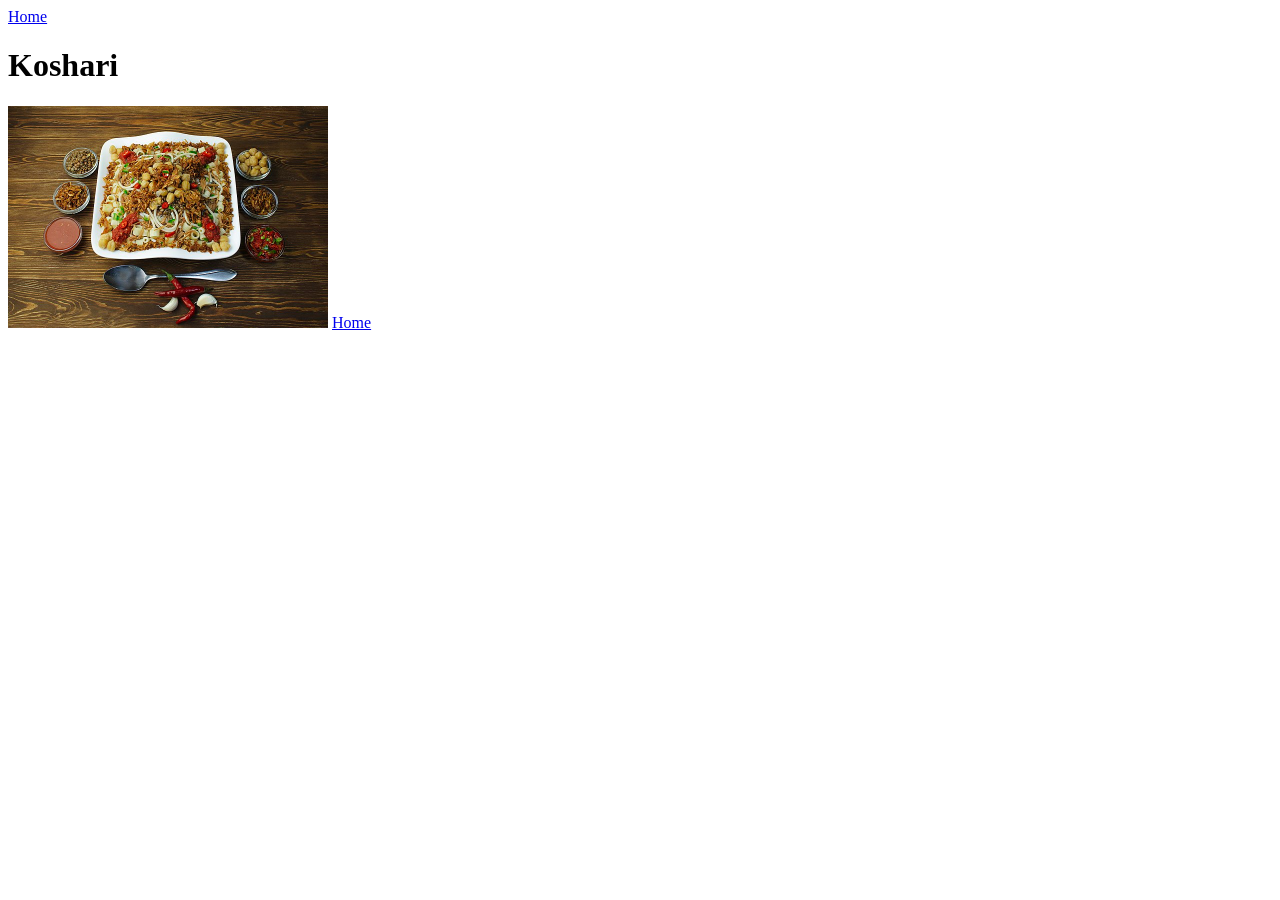
==== recipes/koshari.html @ fd4a0394 "Add image to recipe page for "Koshari"" ====
<!DOCTYPE html>

<html lang = "en">
    <head>
        <meta charset = "UTF-8">

        <title>Koshari | Odin Recipes</title>
    </head>

    <body>
        <a href = "../index.html">Home</a>

        <h1>Koshari</h1>

        <img src = "koshari.png" alt = "A delicious dish of Koshari. By Dina Said - Own work, CC BY-SA 4.0, https://commons.wikimedia.org/w/index.php?curid=36970215" width = 320 height = 222>

        <a href = "../index.html">Home</a>
    </body>
</html>
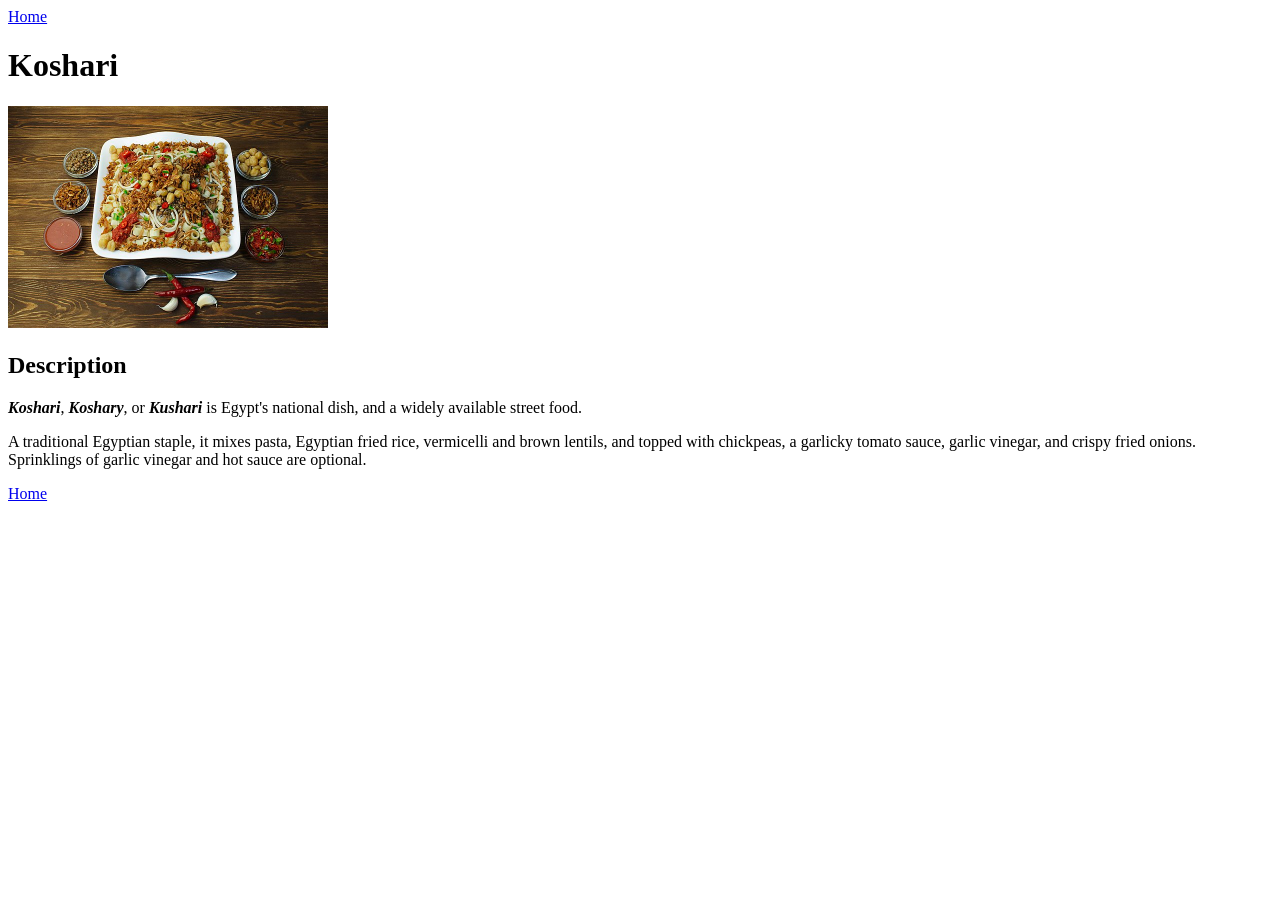
==== commit 64d5778f: "Add description to recipe page for "Koshari" Information used for description are taken from https:/" ====
--- a/recipes/koshari.html
+++ b/recipes/koshari.html
@@ -14,6 +14,13 @@
 
         <img src = "koshari.png" alt = "A delicious dish of Koshari. By Dina Said - Own work, CC BY-SA 4.0, https://commons.wikimedia.org/w/index.php?curid=36970215" width = 320 height = 222>
 
+        <h2>Description</h2>
+        <p>
+            <b><dfn>Koshari</dfn></b>, <b><dfn>Koshary</dfn></b>, or <b><dfn>Kushari</dfn></b> is Egypt's national dish, and a widely available street food.
+        </p>
+
+        <p>A traditional Egyptian staple, it mixes pasta, Egyptian fried rice, vermicelli and brown lentils, and topped with chickpeas, a garlicky tomato sauce, garlic vinegar, and crispy fried onions. Sprinklings of garlic vinegar and hot sauce are optional.</p>
+
         <a href = "../index.html">Home</a>
     </body>
 </html>
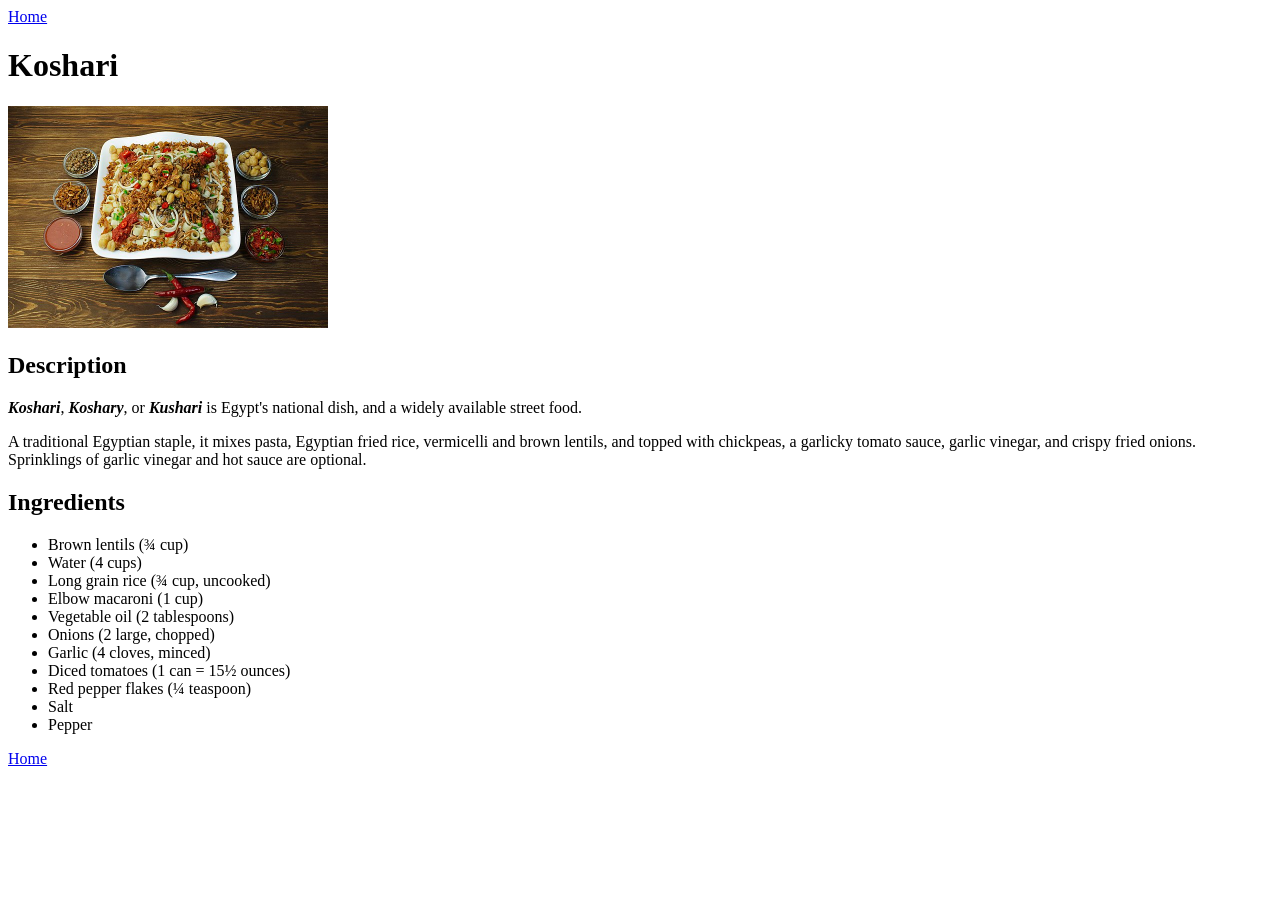
==== commit 9e973309: "Add ingredients to recipe page for "Koshari"" ====
--- a/recipes/koshari.html
+++ b/recipes/koshari.html
@@ -21,6 +21,21 @@
 
         <p>A traditional Egyptian staple, it mixes pasta, Egyptian fried rice, vermicelli and brown lentils, and topped with chickpeas, a garlicky tomato sauce, garlic vinegar, and crispy fried onions. Sprinklings of garlic vinegar and hot sauce are optional.</p>
 
+        <h2>Ingredients</h2>
+        <ul>
+            <li>Brown lentils (&frac34; cup)</li>
+            <li>Water (4 cups)</li>
+            <li>Long grain rice (&frac34; cup, uncooked)</li>
+            <li>Elbow macaroni (1 cup)</li>
+            <li>Vegetable oil (2 tablespoons)</li>
+            <li>Onions (2 large, chopped)</li>
+            <li>Garlic (4 cloves, minced)</li>
+            <li>Diced tomatoes (1 can = 15&frac12; ounces)</li>
+            <li>Red pepper flakes (&frac14; teaspoon)</li>
+            <li>Salt</li>
+            <li>Pepper</li>
+        </ul>
+
         <a href = "../index.html">Home</a>
     </body>
 </html>
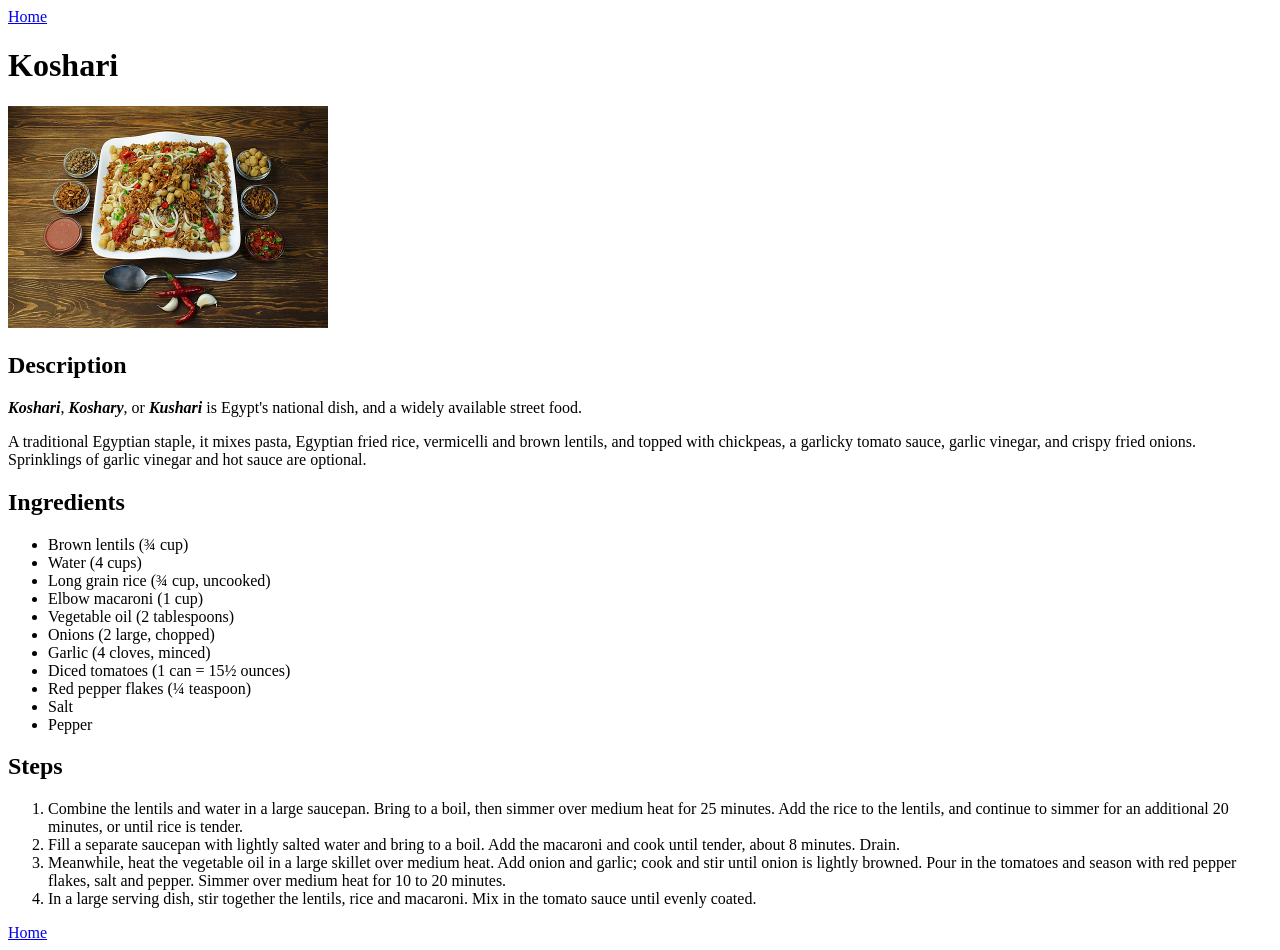
==== commit fae11c22: "Add steps to recipe page for "Koshari"" ====
--- a/recipes/koshari.html
+++ b/recipes/koshari.html
@@ -36,6 +36,14 @@
             <li>Pepper</li>
         </ul>
 
+        <h2>Steps</h2>
+        <ol>
+            <li>Combine the lentils and water in a large saucepan. Bring to a boil, then simmer over medium heat for 25 minutes. Add the rice to the lentils, and continue to simmer for an additional 20 minutes, or until rice is tender.</li>
+            <li>Fill a separate saucepan with lightly salted water and bring to a boil. Add the macaroni and cook until tender, about 8 minutes. Drain.</li>
+            <li>Meanwhile, heat the vegetable oil in a large skillet over medium heat. Add onion and garlic; cook and stir until onion is lightly browned. Pour in the tomatoes and season with red pepper flakes, salt and pepper. Simmer over medium heat for 10 to 20 minutes.</li>
+            <li>In a large serving dish, stir together the lentils, rice and macaroni. Mix in the tomato sauce until evenly coated.</li>
+        </ol>
+
         <a href = "../index.html">Home</a>
     </body>
 </html>
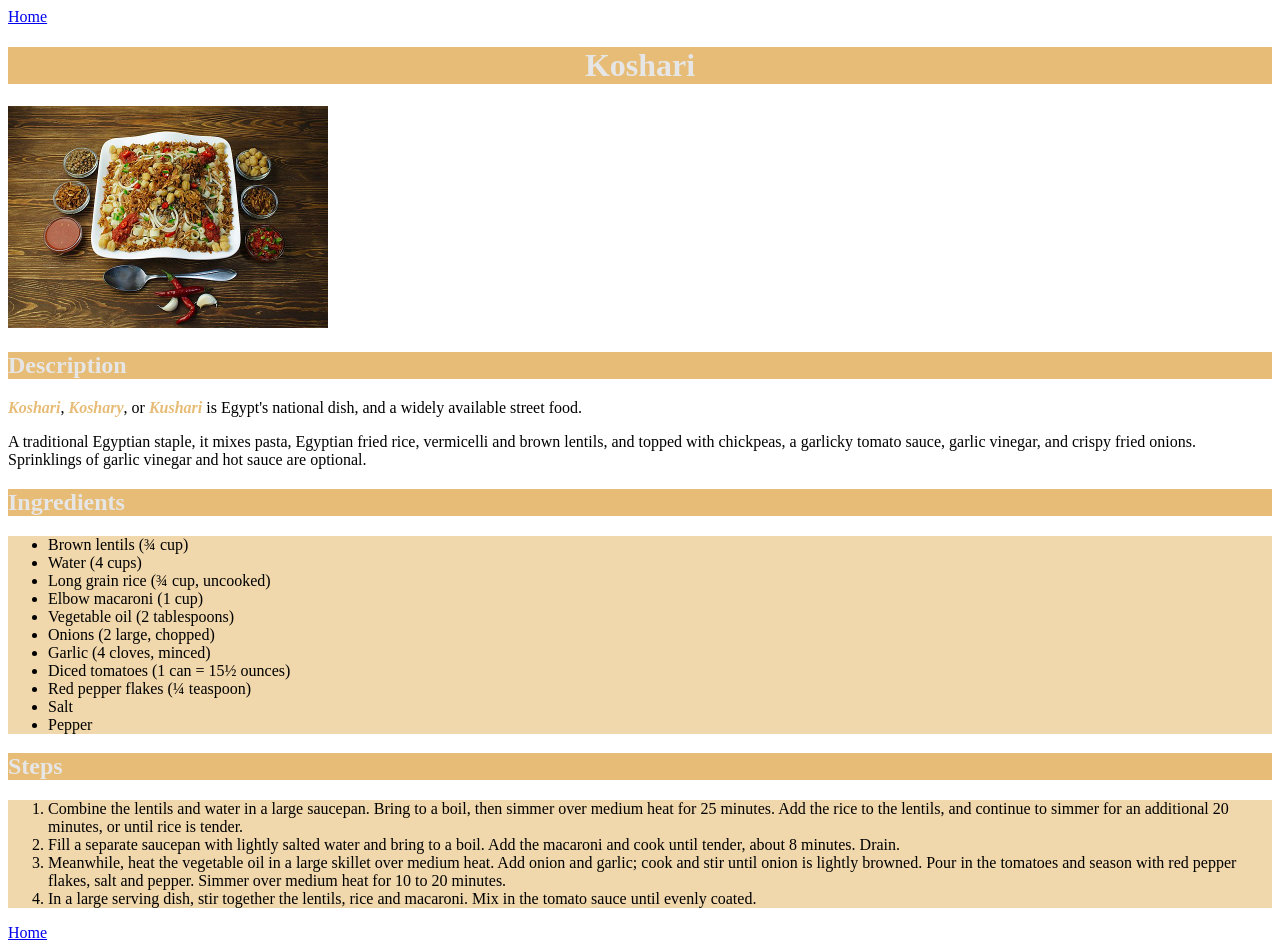
==== commit a2585927: "Add styles to recipe pages - Add the style sheet added to the homepage to all recipe pages - Add sty" ====
--- a/recipes/koshari.html
+++ b/recipes/koshari.html
@@ -3,6 +3,8 @@
 <html lang = "en">
     <head>
         <meta charset = "UTF-8">
+
+        <link rel = "stylesheet" href = "../styles.css">
 
         <title>Koshari | Odin Recipes</title>
     </head>
--- a/styles.css
+++ b/styles.css
@@ -0,0 +1,24 @@
+body {
+    font-family: 'Times New Roman', serif;
+}
+
+h1 {
+    text-align: center;
+}
+
+h1, h2, h3, h4, h5, h6 {
+    background-color: rgba(231, 188, 118, 1.0);
+    color: rgba(230, 230, 230, 1.0);
+}
+
+b, dfn {
+    color: rgba(231, 188, 118, 1.0);
+}
+
+ul, ol {
+    background-color: rgba(231, 188, 118, 0.6);
+}
+
+ul a {
+    color: black;
+}
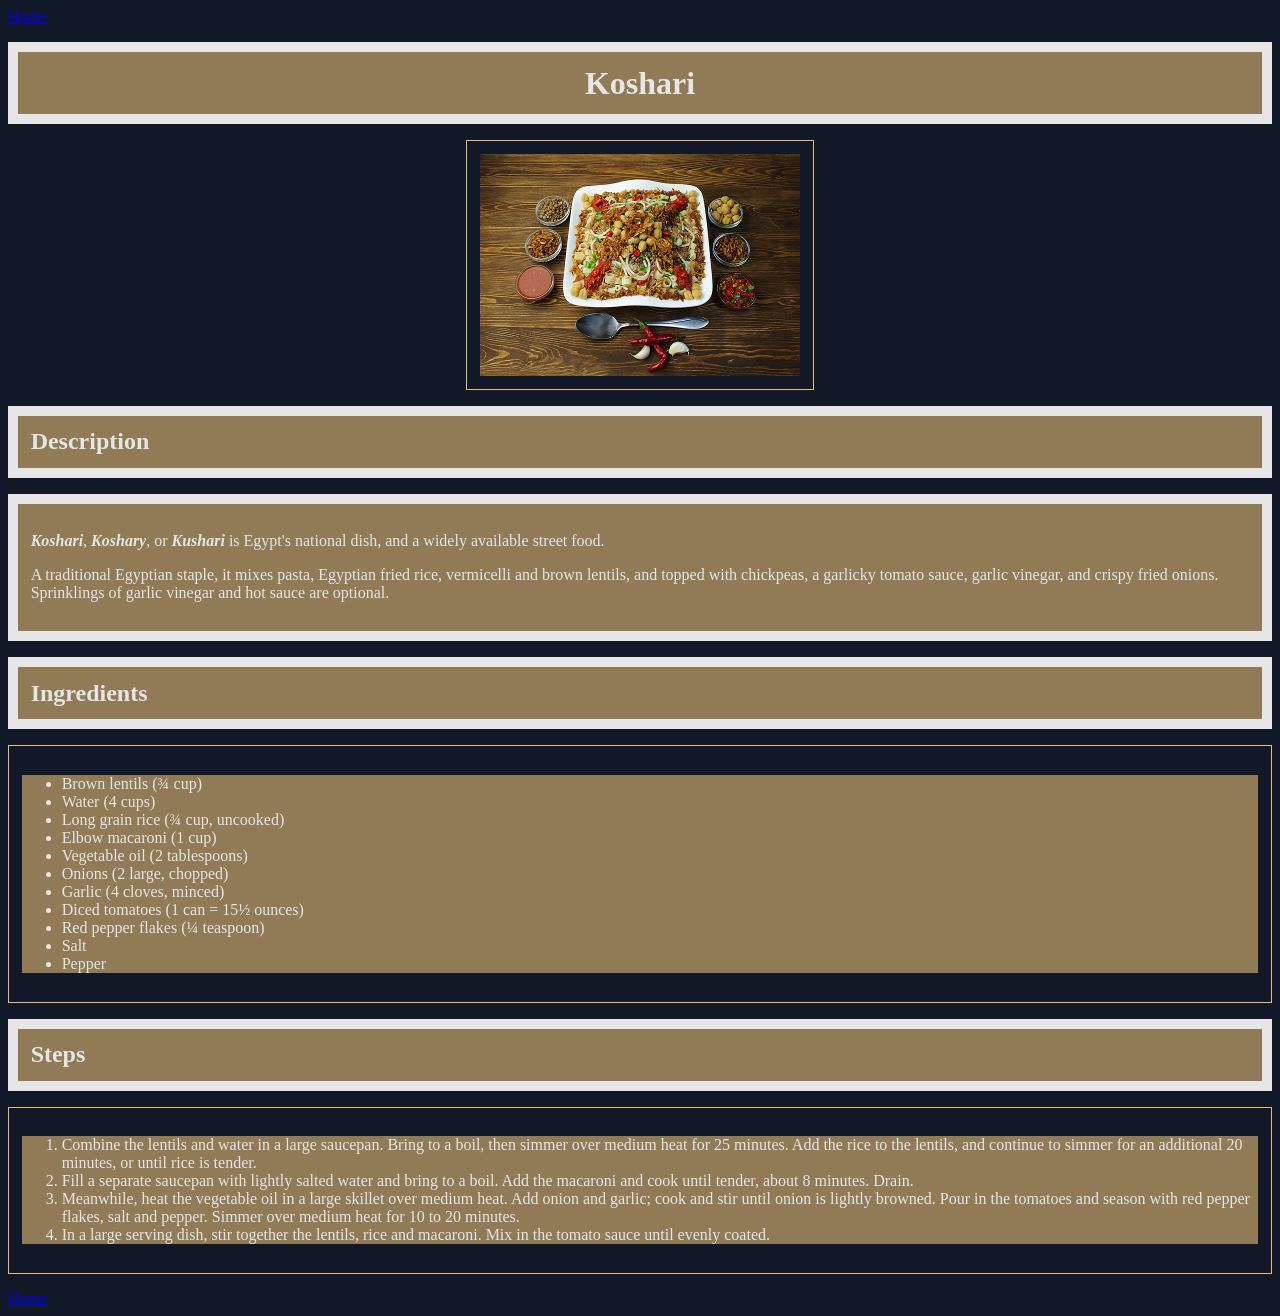
==== commit 3d164c20: "Change website style" ====
--- a/recipes/koshari.html
+++ b/recipes/koshari.html
@@ -17,34 +17,40 @@
         <img src = "koshari.png" alt = "A delicious dish of Koshari. By Dina Said - Own work, CC BY-SA 4.0, https://commons.wikimedia.org/w/index.php?curid=36970215" width = 320 height = 222>
 
         <h2>Description</h2>
-        <p>
-            <b><dfn>Koshari</dfn></b>, <b><dfn>Koshary</dfn></b>, or <b><dfn>Kushari</dfn></b> is Egypt's national dish, and a widely available street food.
-        </p>
-
-        <p>A traditional Egyptian staple, it mixes pasta, Egyptian fried rice, vermicelli and brown lentils, and topped with chickpeas, a garlicky tomato sauce, garlic vinegar, and crispy fried onions. Sprinklings of garlic vinegar and hot sauce are optional.</p>
+        <div class = "text">
+            <p>
+                <dfn>Koshari</dfn>, <dfn>Koshary</dfn>, or <dfn>Kushari</dfn> is Egypt's national dish, and a widely available street food.
+            </p>
+    
+            <p>A traditional Egyptian staple, it mixes pasta, Egyptian fried rice, vermicelli and brown lentils, and topped with chickpeas, a garlicky tomato sauce, garlic vinegar, and crispy fried onions. Sprinklings of garlic vinegar and hot sauce are optional.</p>
+        </div>
 
         <h2>Ingredients</h2>
-        <ul>
-            <li>Brown lentils (&frac34; cup)</li>
-            <li>Water (4 cups)</li>
-            <li>Long grain rice (&frac34; cup, uncooked)</li>
-            <li>Elbow macaroni (1 cup)</li>
-            <li>Vegetable oil (2 tablespoons)</li>
-            <li>Onions (2 large, chopped)</li>
-            <li>Garlic (4 cloves, minced)</li>
-            <li>Diced tomatoes (1 can = 15&frac12; ounces)</li>
-            <li>Red pepper flakes (&frac14; teaspoon)</li>
-            <li>Salt</li>
-            <li>Pepper</li>
-        </ul>
+        <div class = "list">
+            <ul>
+                <li>Brown lentils (&frac34; cup)</li>
+                <li>Water (4 cups)</li>
+                <li>Long grain rice (&frac34; cup, uncooked)</li>
+                <li>Elbow macaroni (1 cup)</li>
+                <li>Vegetable oil (2 tablespoons)</li>
+                <li>Onions (2 large, chopped)</li>
+                <li>Garlic (4 cloves, minced)</li>
+                <li>Diced tomatoes (1 can = 15&frac12; ounces)</li>
+                <li>Red pepper flakes (&frac14; teaspoon)</li>
+                <li>Salt</li>
+                <li>Pepper</li>
+            </ul>
+        </div>
 
         <h2>Steps</h2>
-        <ol>
-            <li>Combine the lentils and water in a large saucepan. Bring to a boil, then simmer over medium heat for 25 minutes. Add the rice to the lentils, and continue to simmer for an additional 20 minutes, or until rice is tender.</li>
-            <li>Fill a separate saucepan with lightly salted water and bring to a boil. Add the macaroni and cook until tender, about 8 minutes. Drain.</li>
-            <li>Meanwhile, heat the vegetable oil in a large skillet over medium heat. Add onion and garlic; cook and stir until onion is lightly browned. Pour in the tomatoes and season with red pepper flakes, salt and pepper. Simmer over medium heat for 10 to 20 minutes.</li>
-            <li>In a large serving dish, stir together the lentils, rice and macaroni. Mix in the tomato sauce until evenly coated.</li>
-        </ol>
+        <div class = "list">
+            <ol>
+                <li>Combine the lentils and water in a large saucepan. Bring to a boil, then simmer over medium heat for 25 minutes. Add the rice to the lentils, and continue to simmer for an additional 20 minutes, or until rice is tender.</li>
+                <li>Fill a separate saucepan with lightly salted water and bring to a boil. Add the macaroni and cook until tender, about 8 minutes. Drain.</li>
+                <li>Meanwhile, heat the vegetable oil in a large skillet over medium heat. Add onion and garlic; cook and stir until onion is lightly browned. Pour in the tomatoes and season with red pepper flakes, salt and pepper. Simmer over medium heat for 10 to 20 minutes.</li>
+                <li>In a large serving dish, stir together the lentils, rice and macaroni. Mix in the tomato sauce until evenly coated.</li>
+            </ol>
+        </div>
 
         <a href = "../index.html">Home</a>
     </body>
--- a/styles.css
+++ b/styles.css
@@ -1,24 +1,41 @@
 body {
     font-family: 'Times New Roman', serif;
+    background-color: rgba(17, 24, 39, 1.0);
+    color: rgba(230, 230, 230, 1.0);
 }
 
 h1 {
     text-align: center;
 }
 
-h1, h2, h3, h4, h5, h6 {
-    background-color: rgba(231, 188, 118, 1.0);
-    color: rgba(230, 230, 230, 1.0);
+img {
+    display: block;
+    padding: 1%;
+    border: 1px solid rgba(231, 188, 118, 1.0);
+    margin: auto;
 }
 
-b, dfn {
-    color: rgba(231, 188, 118, 1.0);
+h1, h2, h3, h4, h5, h6, .text {
+    background-color: rgba(231, 188, 118, 0.6);
+    padding: 1%;
+    border: 10px solid rgba(230, 230, 230, 1.0);
+    margin: 16px auto;
+}
+
+.bold, dfn {
+    font-weight: bold;
+}
+
+.list {
+    padding: 1%;
+    border: 1px solid rgba(231, 188, 118, 1.0);
+    margin: 16px auto;
 }
 
 ul, ol {
     background-color: rgba(231, 188, 118, 0.6);
 }
 
-ul a {
-    color: black;
+ul a, ol a {
+    color: rgba(230, 230, 230, 1.0);
 }
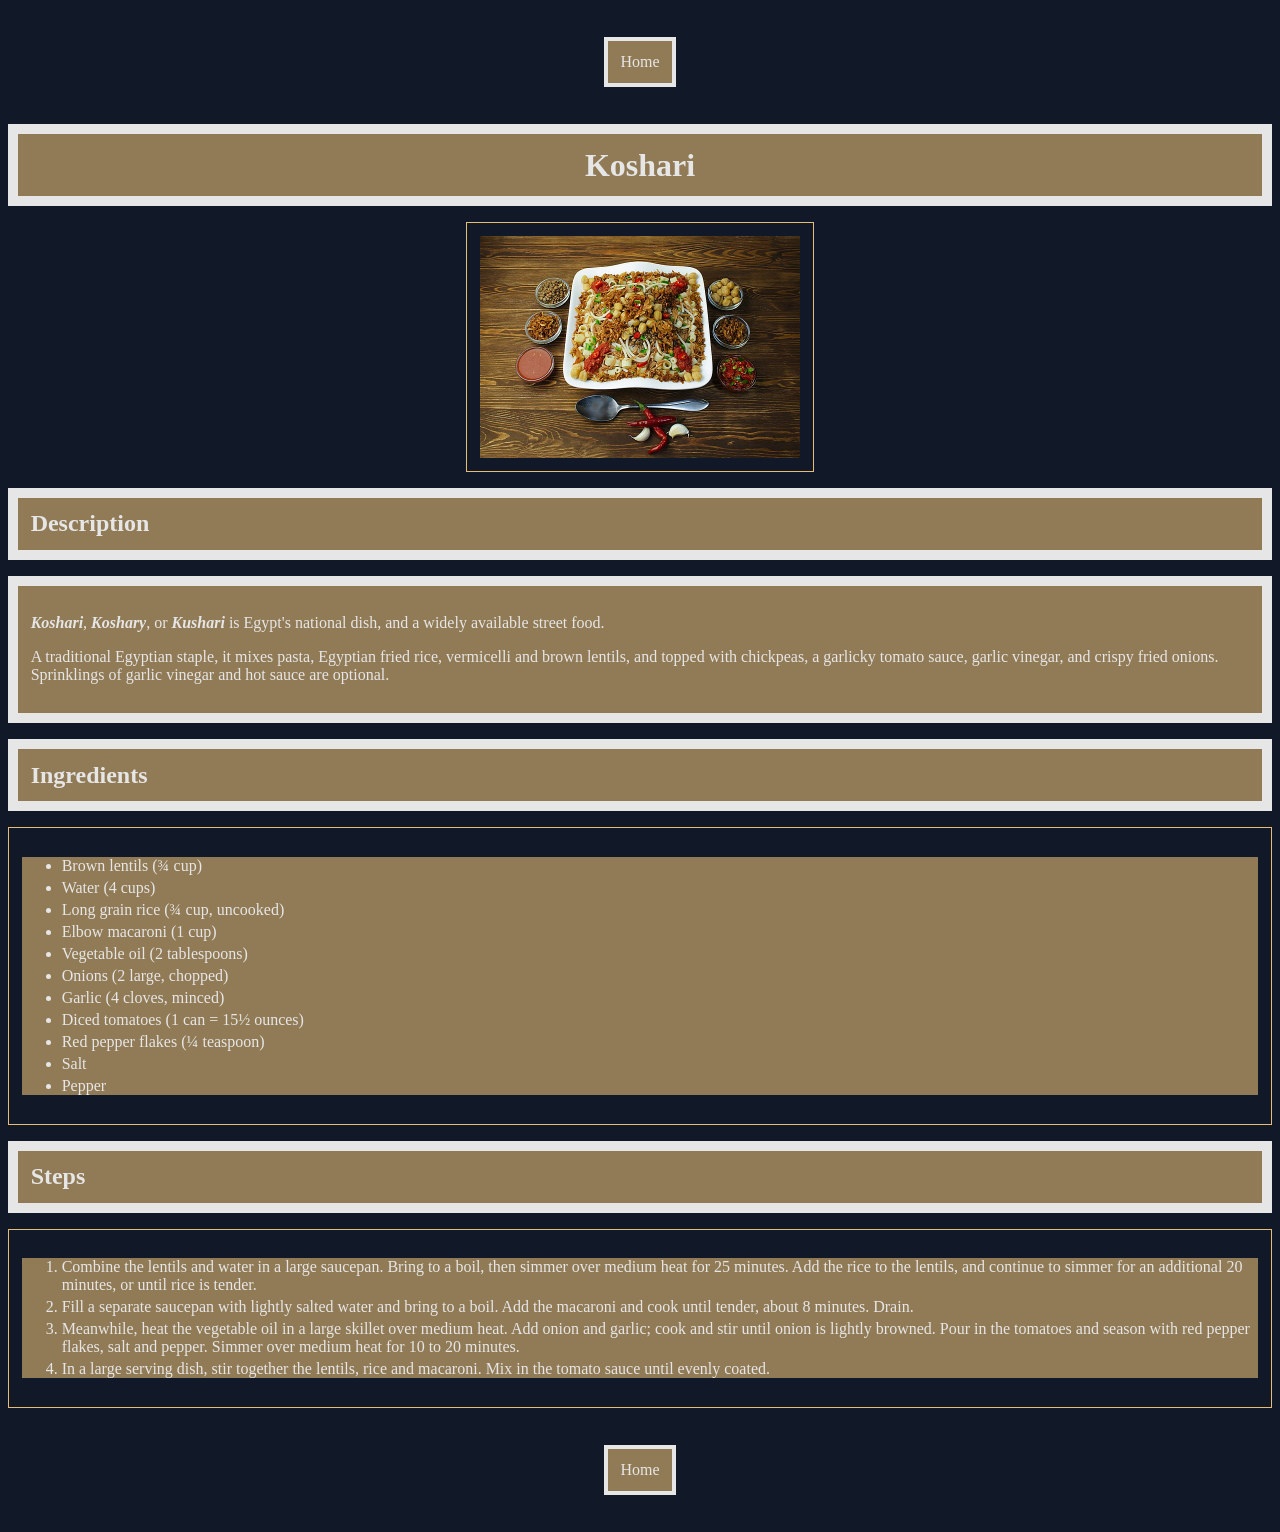
==== commit c0db6a20: "Add styling to links to home in "Koshari", "Pad Thai"" ====
--- a/recipes/koshari.html
+++ b/recipes/koshari.html
@@ -10,7 +10,9 @@
     </head>
 
     <body>
-        <a href = "../index.html">Home</a>
+        <div class = "bar">
+            <a href = "../index.html">Home</a>
+        </div>
 
         <h1>Koshari</h1>
 
@@ -52,6 +54,8 @@
             </ol>
         </div>
 
-        <a href = "../index.html">Home</a>
+        <div class = "bar">
+            <a href = "../index.html">Home</a>
+        </div>
     </body>
 </html>
--- a/styles.css
+++ b/styles.css
@@ -2,6 +2,22 @@
     font-family: 'Times New Roman', serif;
     background-color: rgba(17, 24, 39, 1.0);
     color: rgba(230, 230, 230, 1.0);
+}
+
+.bar {
+    text-align: center;
+    padding: 1%;
+    margin: 16px auto;
+}
+
+.bar a {
+    display: inline-block;
+    background-color: rgba(231, 188, 118, 0.6);
+    color: rgba(230, 230, 230, 1.0);
+    text-decoration: none;
+    padding: 1%;
+    border: 4px solid rgba(230, 230, 230, 1.0);
+    margin: 8px auto;
 }
 
 h1 {
@@ -34,6 +50,11 @@
 
 ul, ol {
     background-color: rgba(231, 188, 118, 0.6);
+    padding: 16px auto;
+}
+
+ul li, ol li {
+    margin: 4px auto;
 }
 
 ul a, ol a {
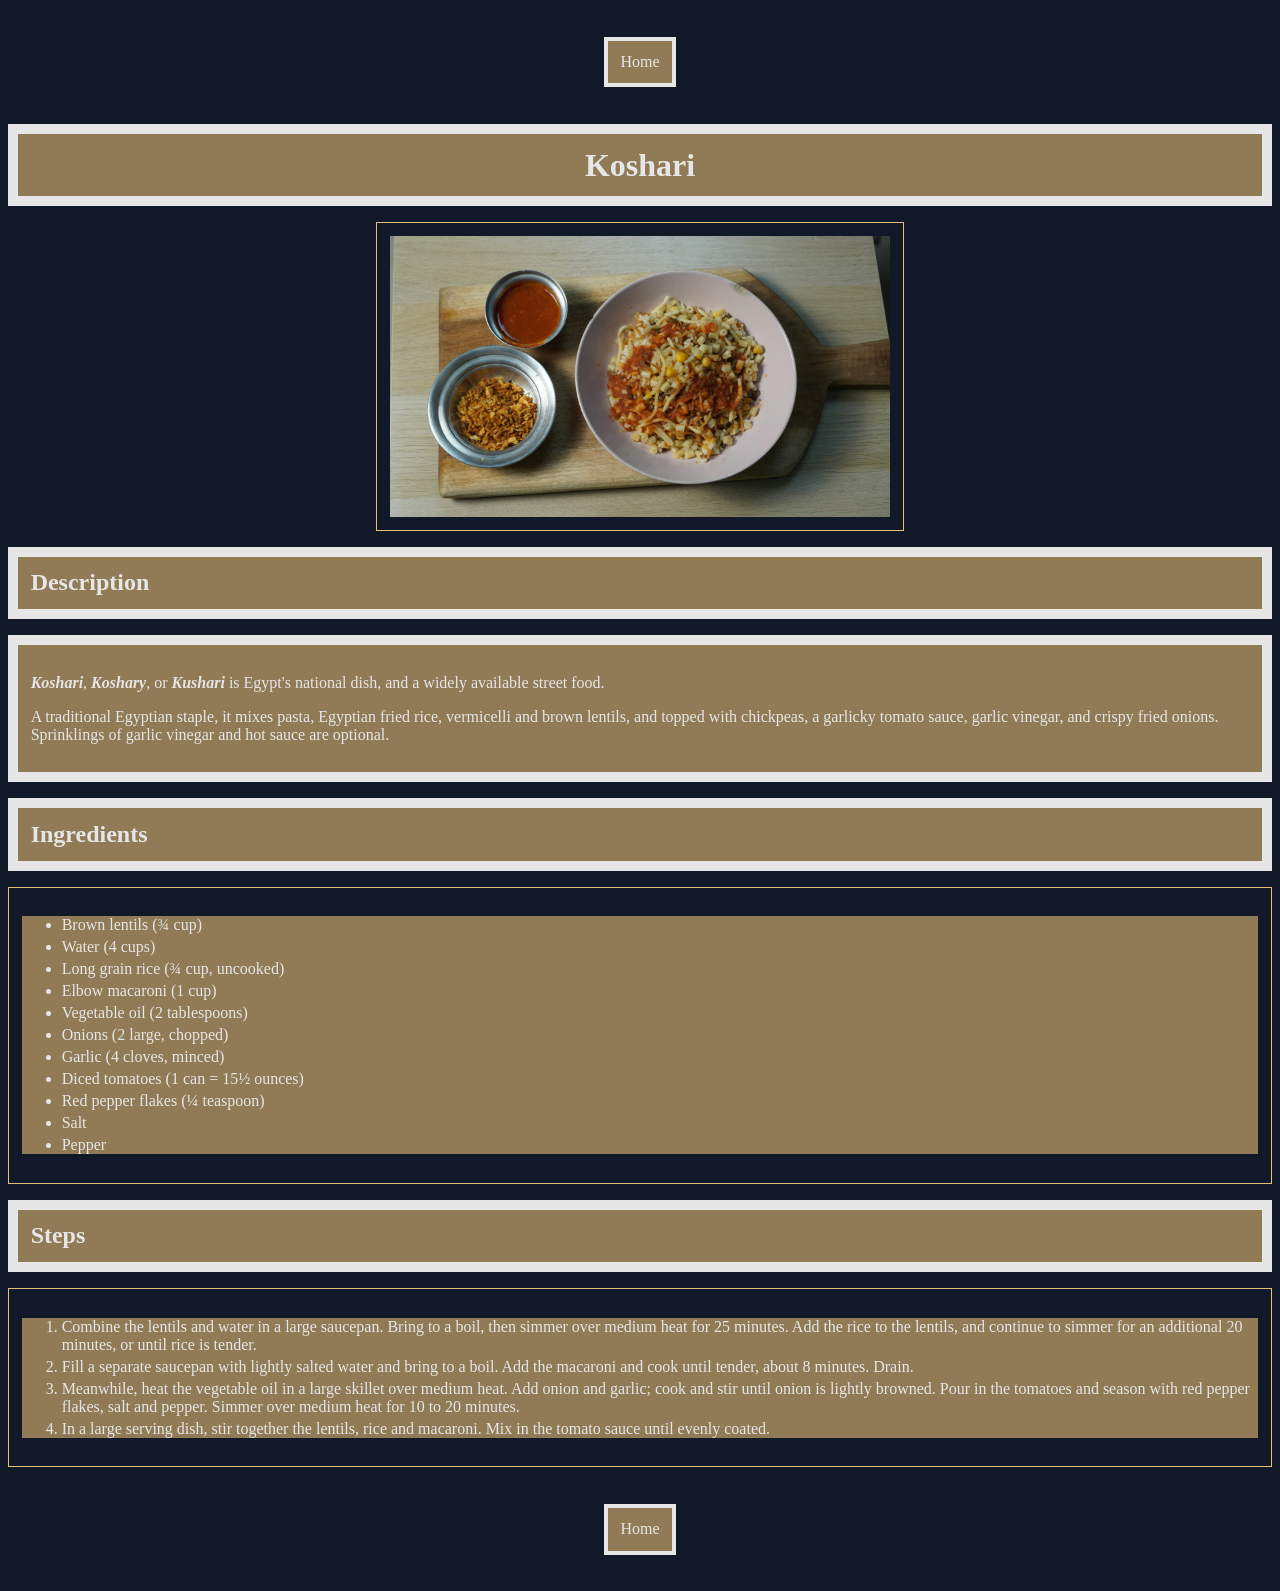
==== commit 1ad7cb82: "Use free recipe images requiring no attribution - Replace current images for recipes with new free i" ====
--- a/recipes/koshari.html
+++ b/recipes/koshari.html
@@ -16,7 +16,7 @@
 
         <h1>Koshari</h1>
 
-        <img src = "koshari.png" alt = "A delicious dish of Koshari. By Dina Said - Own work, CC BY-SA 4.0, https://commons.wikimedia.org/w/index.php?curid=36970215" width = 320 height = 222>
+        <img src = "images/koshari.jpg" alt = "A small bowl of koshari, with a cup of sauce and a katori of crispy fried onions on its side.">
 
         <h2>Description</h2>
         <div class = "text">
--- a/styles.css
+++ b/styles.css
@@ -29,6 +29,10 @@
     padding: 1%;
     border: 1px solid rgba(231, 188, 118, 1.0);
     margin: auto;
+
+    aspect-ratio: auto;
+    width: 500px;
+    height: auto;
 }
 
 h1, h2, h3, h4, h5, h6, .text {
